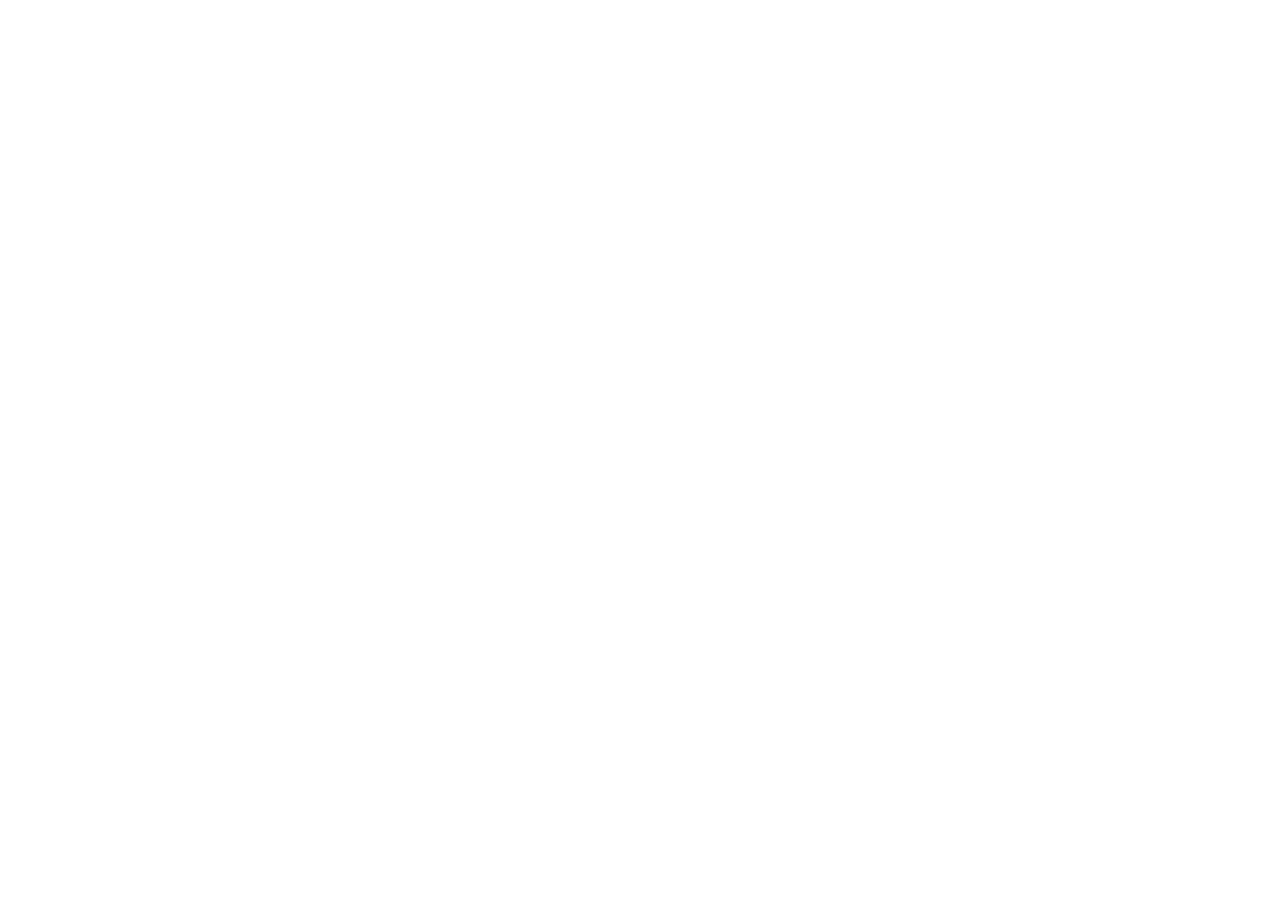
==== assets/index.html @ 5c921069 "added asset files" ====
<!DOCTYPE html>
<html lang="en">
<head>
    <meta charset="UTF-8">
    <meta http-equiv="X-UA-Compatible" content="IE=edge">
    <meta name="viewport" content="width=device-width, initial-scale=1.0">
    <title>Document</title>
    <link rel="stylesheet" href="style.css"/>
</head>
<body>
    <script src= "script.js"></script>
</body>
</html>
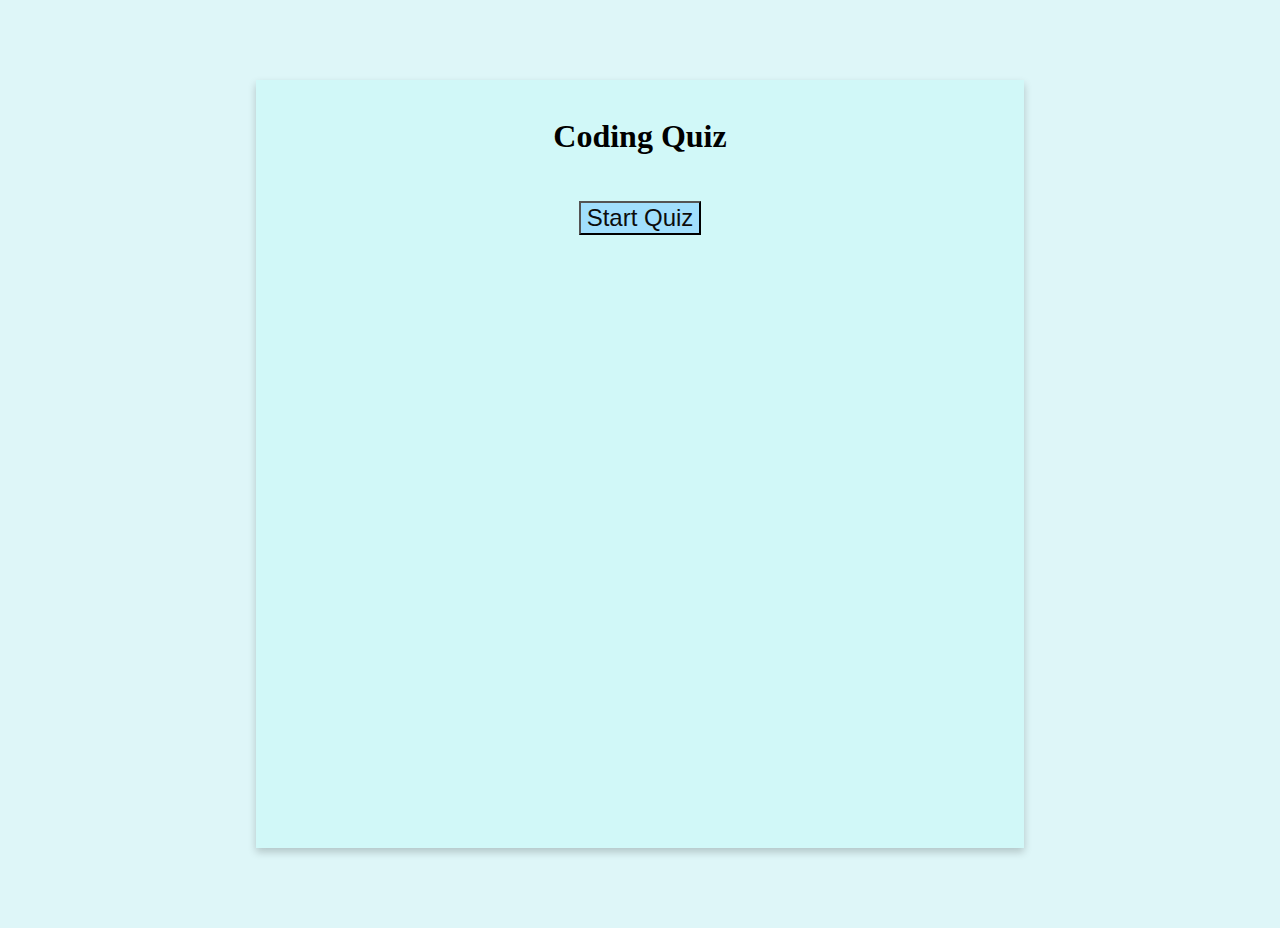
==== commit 53183526: "updated the styling on css page" ====
--- a/assets/index.html
+++ b/assets/index.html
@@ -4,10 +4,17 @@
     <meta charset="UTF-8">
     <meta http-equiv="X-UA-Compatible" content="IE=edge">
     <meta name="viewport" content="width=device-width, initial-scale=1.0">
-    <title>Document</title>
+    <title></title>
     <link rel="stylesheet" href="style.css"/>
 </head>
 <body>
+    <div class="container">
+        <h1>Coding Quiz</h1>
+        <div class="startGameButton">
+            <button id="Start Quiz">Start Quiz</button>  
+        </div>
+    </div>
+    
     <script src= "script.js"></script>
 </body>
 </html>--- a/assets/style.css
+++ b/assets/style.css
@@ -0,0 +1,30 @@
+body {
+    background-color:rgb(222, 246, 248)
+}
+
+h1 {
+    padding-top: 5%;
+    text-align:center;
+    font: size 60px;
+    font-weight: 750;
+}
+
+.container {
+    display: block;
+  margin: 80px auto;
+  text-align: center;
+  box-shadow: 0 4px 8px 0 rgba(0,0,0,0.2);
+  transition: 0.3s;
+  width: 60vw;
+  height: 60vw;
+  background-color: #d1f8f8;
+}
+
+button {
+    adding: 10px;
+    margin: 24px;
+    cursor: pointer;
+    font-size: 24px;
+    background-color: #9eddfdee;
+    color: rgb(12, 12, 12);
+}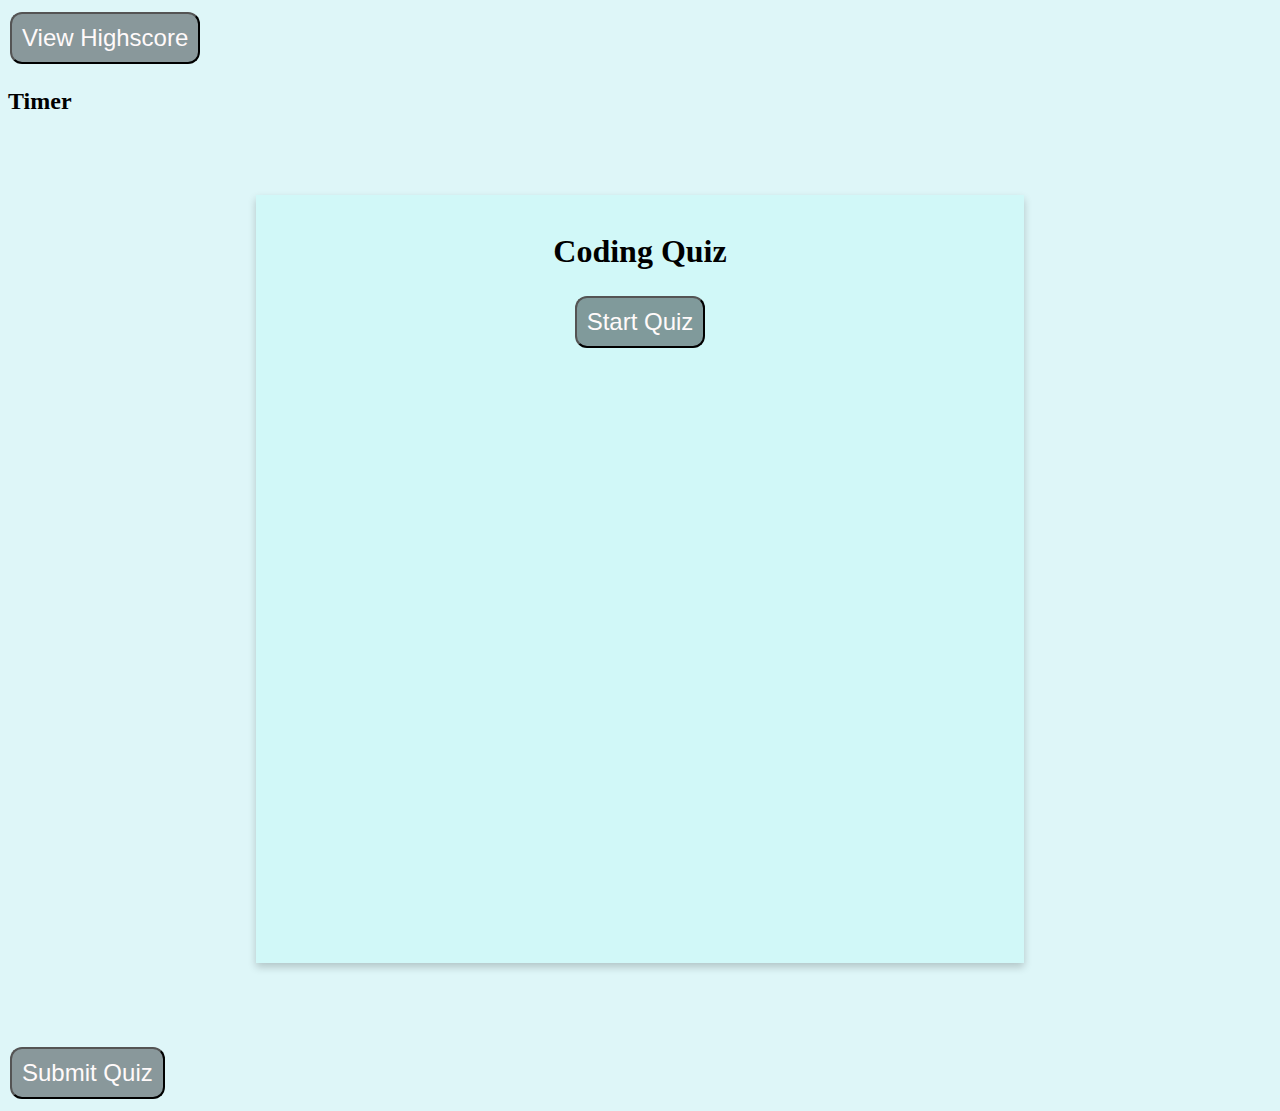
==== commit adfda3de: "adding var in js" ====
--- a/assets/index.html
+++ b/assets/index.html
@@ -8,13 +8,20 @@
     <link rel="stylesheet" href="style.css"/>
 </head>
 <body>
+    <div class="headerButton">
+        <button id="View HighScore">View Highscore</button>
+        <h2 id="countdown">Timer</h2>
+        <p id="main"></p>
+    </div>
     <div class="container">
         <h1>Coding Quiz</h1>
         <div class="startGameButton">
             <button id="Start Quiz">Start Quiz</button>  
         </div>
     </div>
-    
+    <div id="quiz"></div>
+    <button id="submit">Submit Quiz</button>
+    <div id="results"></div>
     <script src= "script.js"></script>
 </body>
 </html>--- a/assets/style.css
+++ b/assets/style.css
@@ -5,7 +5,7 @@
 h1 {
     padding-top: 5%;
     text-align:center;
-    font: size 60px;
+    font size: 60px;
     font-weight: 750;
 }
 
@@ -21,10 +21,14 @@
 }
 
 button {
-    adding: 10px;
-    margin: 24px;
+    padding: 10px;
+    text-align: center;
+    display: inline-block;
+    margin: 4px 2px;
     cursor: pointer;
     font-size: 24px;
-    background-color: #9eddfdee;
-    color: rgb(12, 12, 12);
-}+    background-color: #00030562;
+    color: rgb(255, 250, 250);
+    border-radius: 12px;
+}
+
